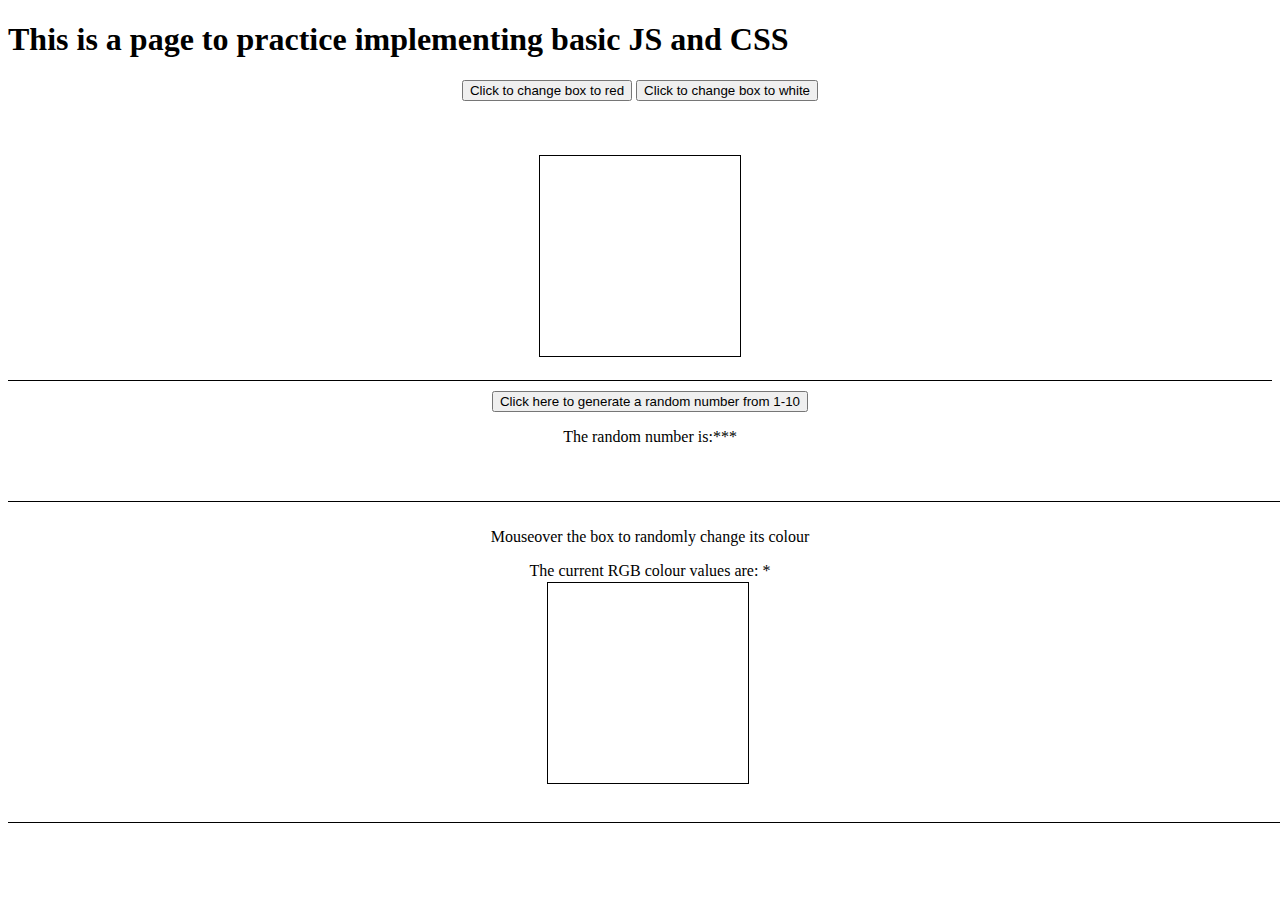
==== JS_practice.html @ 0eb03728 "first commit" ====
<!DOCTYPE html>
<html lang="en">
    <head>
        <meta charset="UTF-8">
        <meta name="viewport" content="width=device-width, initial-scale=1.0">
        <link href="./Resources/CSS/JS_practice.css" type="text/css" rel="stylesheet">
        <title>Javascript and CSS Practice</title>
    </head>
    <body>
        <header></header>
        <main>
            <h1>This is a page to practice implementing basic JS and CSS</h1>
                <section id = 'redBoxSection'>
                    <div id = 'colorBox'></div>
                    <button id ='redBox' class = 'button'>Click to change box to red</button>
                    <button id = 'whiteBox' class = 'button'>Click to change box to white</button>
                </section>
                <section id = "randomNumberSection">
                    <div id = 'numberBox'></div>
                    <button id = 'numberGenerator'>Click here to generate a random number from 1-10</button>
                    <p>The random number is:<span id = 'ranNum'>***</span></p>
                </section>
                <section id = 'randomColorMouseOver'>
                    <div id = 'multiColorBox'></div>
                    <p>Mouseover the box to randomly change its colour</p>
                    <p id="colour-values">The current RGB colour values are: <span id = 'valueForRed'></span> <span id = 'valueForGreen'></span> <span id = 'valueForBlue'>*</span></p>
                </section>
        </main>
        <Footer></Footer>
        <script type="text/javascript" src="./Resources/JS/JS_practice.js"></script>
    </body>
</html>
---- Resources/CSS/JS_practice.css ----
/* CSS page to accompany the JS practice page */

#redBoxSection {
    text-align: center;
    position: relative;
    border-bottom: solid 1px black;
    height: 300px;
    width: 100%;
}

#colorBox {
    height: 200px;
    width: 200px;
    color: white;
    border: solid 1px black;
    position: absolute;
    left: 42%;
    top: 25%;
}

.button {
    position: relative;
}


#randomNumberSection {
    position: relative;
    text-align: center;
    border-bottom: solid 1px black;
    height: 100px;
    width: 100%;
    padding: 10px;
}

#randomColorMouseOver {
    position: relative;
    text-align: center;
    border-bottom: solid 1px black;
    height: 300px;
    width: 100%;
    padding: 10px;
}

#multiColorBox {
    height: 200px;
    width: 200px;
    color: white;
    border: solid 1px black;
    position: absolute;
    left: 42%;
    top: 25%;
}
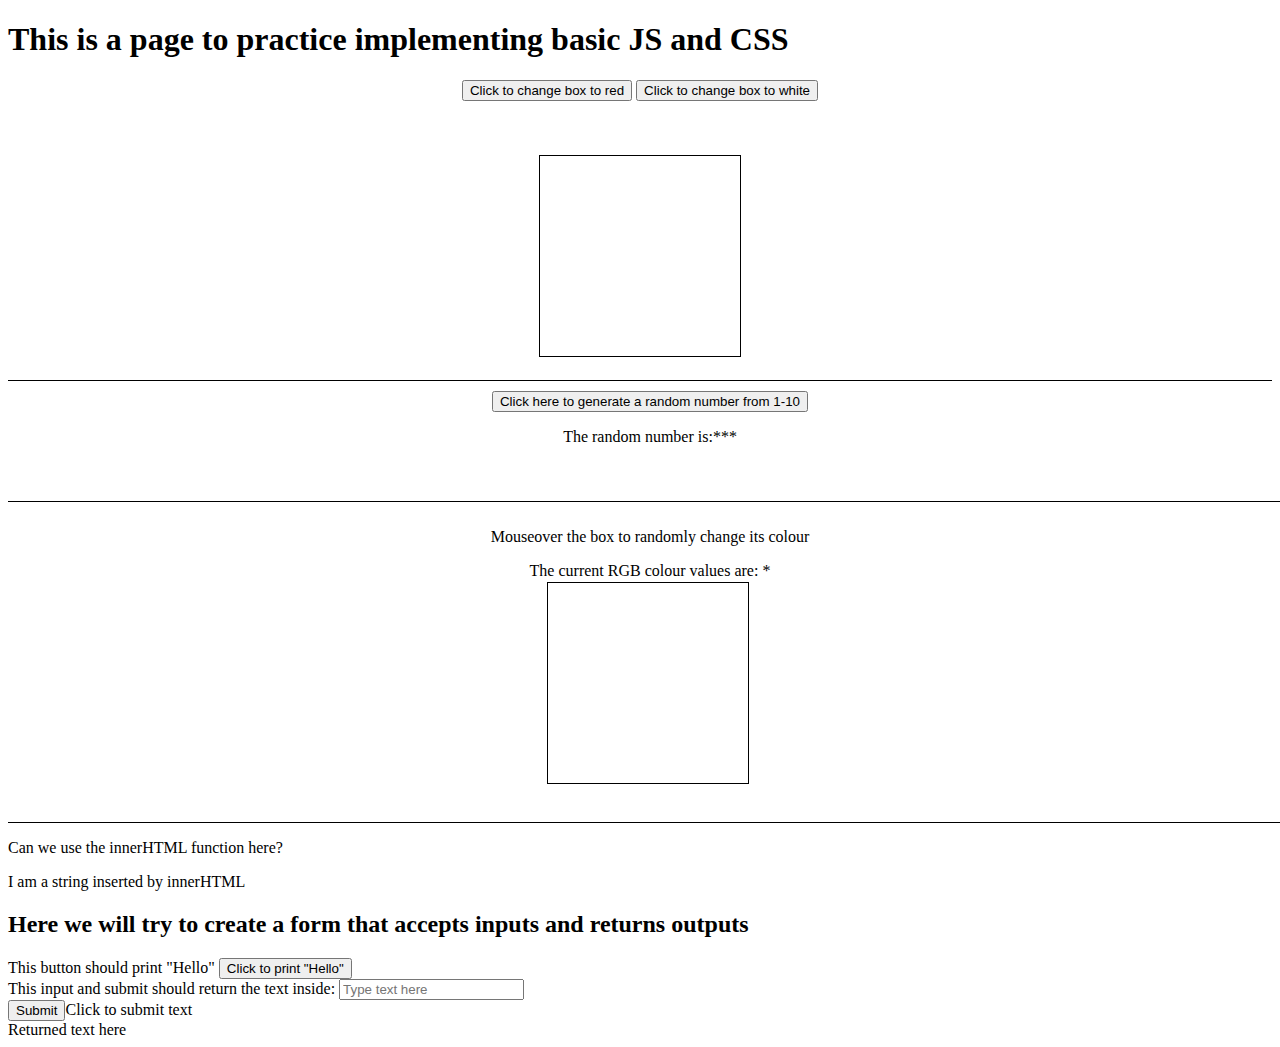
==== commit 5826659e: "Added first two chapters of Eloquent JS and expanded basic JS page to include some DOM commands and " ====
--- a/JS_practice.html
+++ b/JS_practice.html
@@ -3,7 +3,7 @@
     <head>
         <meta charset="UTF-8">
         <meta name="viewport" content="width=device-width, initial-scale=1.0">
-        <link href="./Resources/CSS/JS_practice.css" type="text/css" rel="stylesheet">
+        <link href="Resources/CSS/JS_practice.css" type="text/css" rel="stylesheet">
         <title>Javascript and CSS Practice</title>
     </head>
     <body>
@@ -25,8 +25,27 @@
                     <p>Mouseover the box to randomly change its colour</p>
                     <p id="colour-values">The current RGB colour values are: <span id = 'valueForRed'></span> <span id = 'valueForGreen'></span> <span id = 'valueForBlue'>*</span></p>
                 </section>
+                <section>
+                    <p>Can we use the innerHTML function here?</p>
+                    <p id="innerme">Change this text</p>
+                </section>
+                <section>
+                    <h2>Here we will try to create a form that accepts inputs and returns outputs</h2>
+                    <form id="nameform">
+                        <label for="hello" >This button should print "Hello"</label>
+                        <button id="hello">Click to print "Hello"</button>
+                        <div id="hellodiv"></div>
+
+                        <label for="returntext">This input and submit should return the text inside:</label>
+                        <input id="returntext" placeholder="Type text here"/></br>
+                        <input type="submit" id="submittext" />Click to submit text
+                        <div id="returntextdiv">Returned text here</div>
+                    </form>
+                </section>
         </main>
-        <Footer></Footer>
-        <script type="text/javascript" src="./Resources/JS/JS_practice.js"></script>
+        <Footer>
+          
+        </Footer>
+        <script type="text/javascript" src="Resources/JS/JS_practice.js"></script>
     </body>
 </html>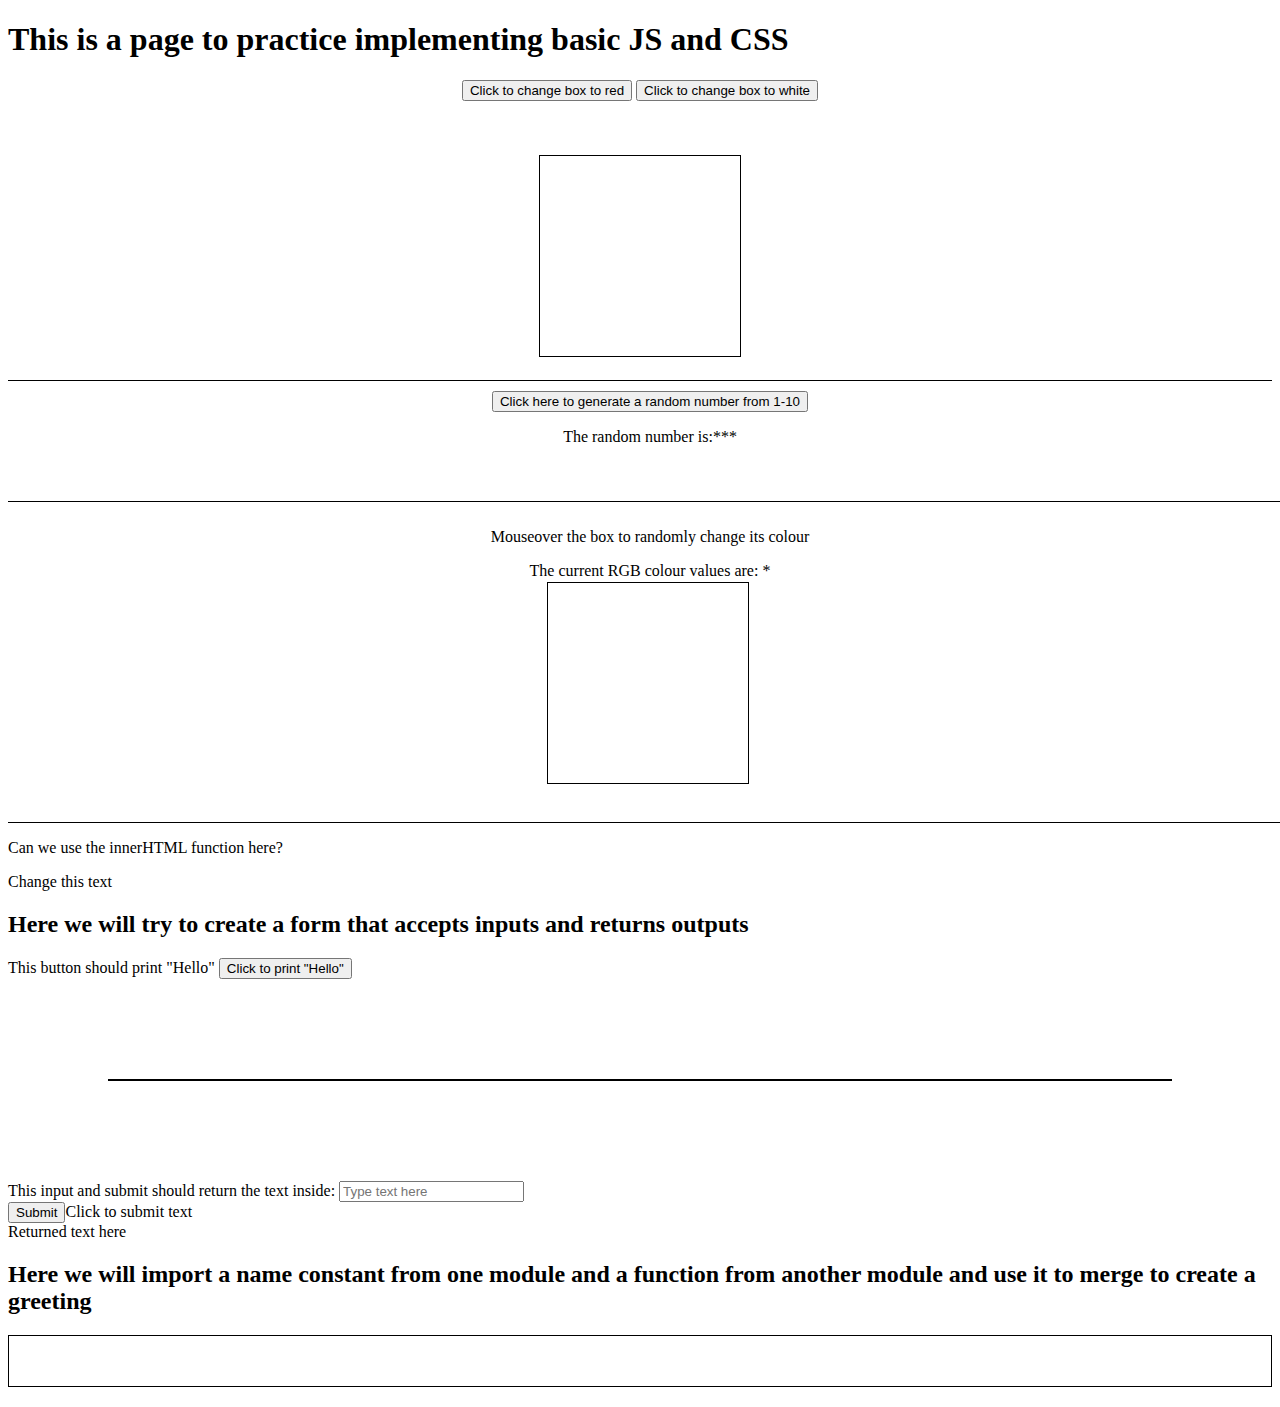
==== commit beac20e4: "Add files via upload" ====
--- a/JS_practice.html
+++ b/JS_practice.html
@@ -42,10 +42,15 @@
                         <div id="returntextdiv">Returned text here</div>
                     </form>
                 </section>
+                <section>
+                    <h2>Here we will import a name constant from one module and a function from another module and use it to merge to create a greeting</h2>
+                    <div id="modulediv"></div>
+                </section>
         </main>
         <Footer>
           
         </Footer>
         <script type="text/javascript" src="Resources/JS/JS_practice.js"></script>
+        <script type="module" src="Resources/JS/JS Modules/modulepractice.js"></script>
     </body>
 </html>--- a/Resources/CSS/JS_practice.css
+++ b/Resources/CSS/JS_practice.css
@@ -52,3 +52,14 @@
 }
 
 
+#hellodiv {
+    margin: 100px 100px;
+    border: solid black 1px;
+}
+
+
+#modulediv {
+    height: 50px;
+    border: solid black 1px;
+    margin: 20px 0px;
+}
